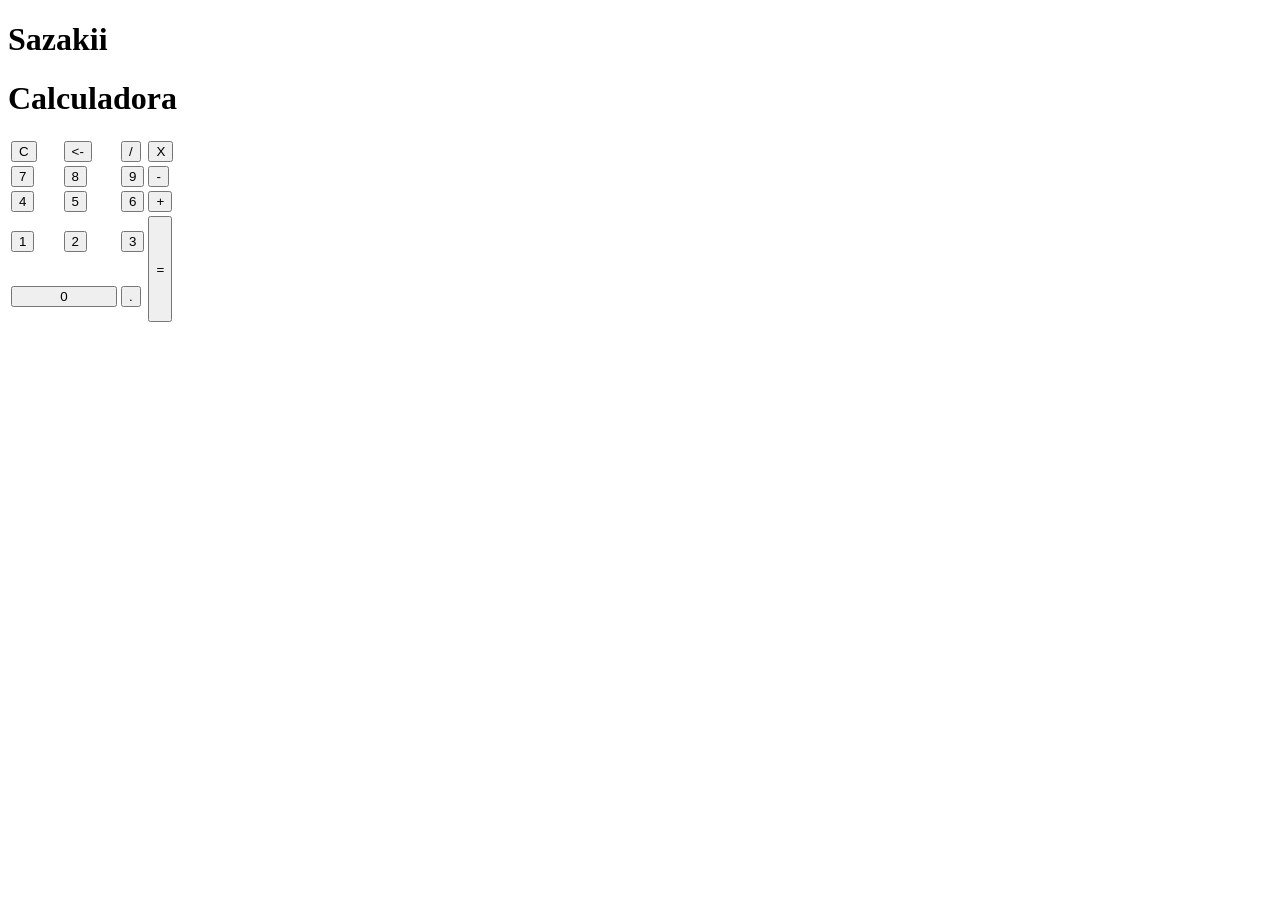
==== Calculadora Simples/calculadora.html @ 6c7bfb4b "Add files via upload" ====
<!DOCTYPE html>
<html lang="en">
<head>
    <meta charset="UTF-8">
    <meta http-equiv="X-UA-Compatible" content="IE=edge">
    <meta name="viewport" content="width=device-width, initial-scale=1.0">
    <link rel="stylesheet" href="style.css">
    <script src="./scripts.js" defer></script>
    <title>Calculadora</title>
</head>
<body>
    <audio id="musica" src="./music/Colors Flying High Full (Cleanest-outdated) - Persona 5 Royal OST.mp3" onloadeddata="abaixarsom()" autoplay loop></audio>
    <div class="fundo">
        <h1>Sazakii</h1>
        <div class="calculadora">
            <h1>Calculadora</h1>
            <p id="resultado"></p>
            <table>
                <tr>
                    <td><button class="botao" onclick="limpar()">C</button></td>
                    <td><button class="botao" onclick="apagar()">&lt;-</button></td>
                    <td><button class="botao" onclick="insert('/')">/</button></td>
                    <td><button class="botao" onclick="insert('*')">X</button></td>
                </tr>
                <tr>
                    <td><button class="botao" onclick="insert('7')">7</button></td>
                    <td><button class="botao" onclick="insert('8')">8</button></td>
                    <td><button class="botao" onclick="insert('9')">9</button></td>
                    <td><button class="botao" onclick="insert('-')">-</button></td>
                </tr>
                <tr>
                    <td><button class="botao" onclick="insert('4')">4</button></td>
                    <td><button class="botao" onclick="insert('5')">5</button></td>
                    <td><button class="botao" onclick="insert('6')">6</button></td>
                    <td><button class="botao" onclick="insert('+')">+</button></td>
                </tr>
                <tr>
                    <td><button class="botao" onclick="insert('1')">1</button></td>
                    <td><button class="botao" onclick="insert('2')">2</button></td>
                    <td><button class="botao" onclick="insert('3')">3</button></td>
                    <td rowspan="2"><button class="botao" style="height: 106px;" onclick="calcular()">=</button></td>
                </tr>
                <tr>
                    <td colspan="2"><button class="botao" style="width: 106px;" onclick="insert('0')">0</button></td>
                    <td><button class="botao" onclick="insert('.')">.</button></td>
                </tr>
            </table>
        </div>
    </div>
</body>
</html>
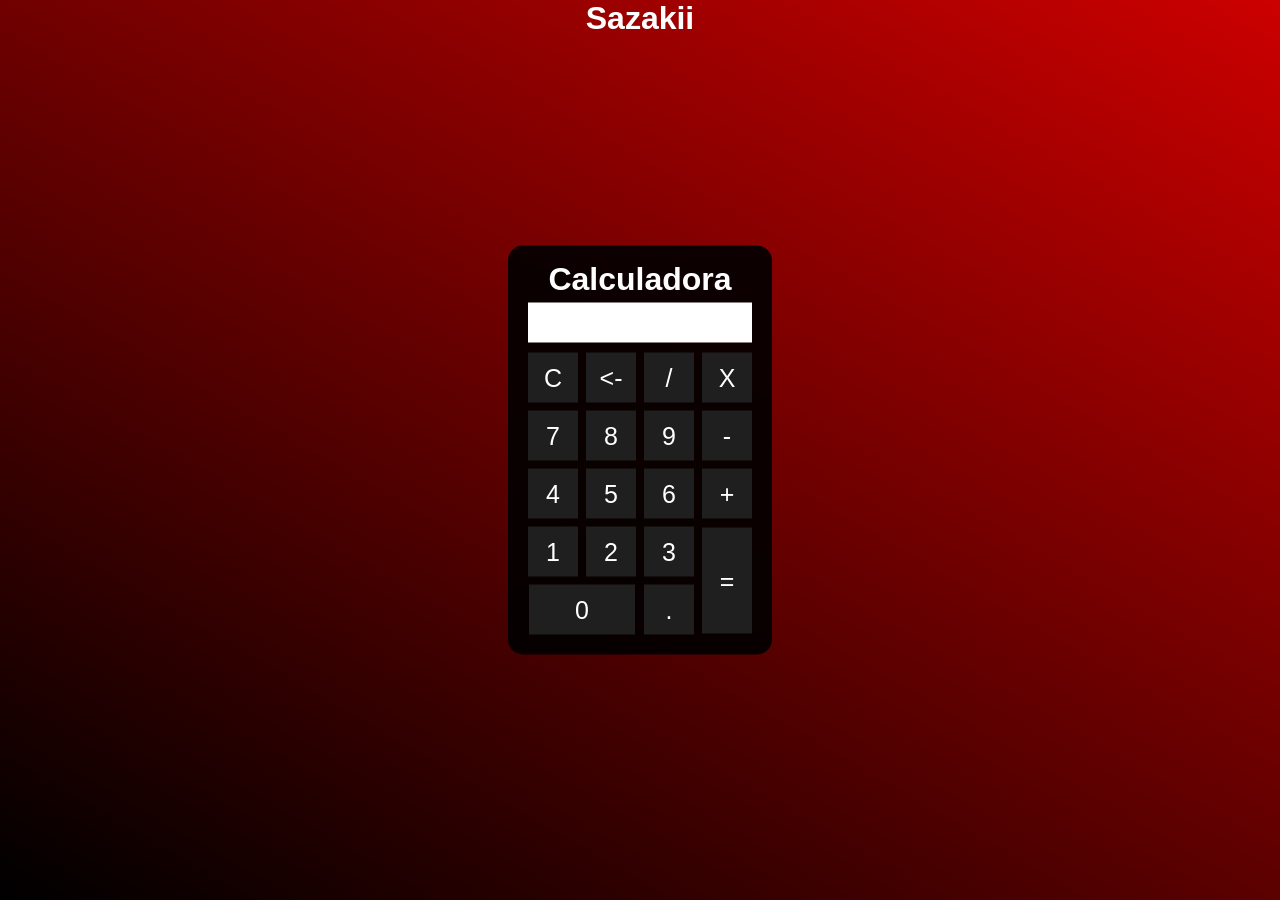
==== commit 6acc33d9: "Add files via upload" ====
--- a/Calculadora Simples/calculadora.html
+++ b/Calculadora Simples/calculadora.html
@@ -4,12 +4,12 @@
     <meta charset="UTF-8">
     <meta http-equiv="X-UA-Compatible" content="IE=edge">
     <meta name="viewport" content="width=device-width, initial-scale=1.0">
-    <link rel="stylesheet" href="style.css">
-    <script src="./scripts.js" defer></script>
+    <link rel="stylesheet" href="./css/style.css">
+    <script src="./JS/scripts.js" defer></script>
     <title>Calculadora</title>
 </head>
 <body>
-    <audio id="musica" src="./music/Colors Flying High Full (Cleanest-outdated) - Persona 5 Royal OST.mp3" onloadeddata="abaixarsom()" autoplay loop></audio>
+    <audio id="musica" src="./music/Colors Flying High Full (Cleanest-outdated) - Persona 5 Royal OST.mp3" onloadeddata="abaixarsom()" autoplay="TRUE" loop></audio>
     <div class="fundo">
         <h1>Sazakii</h1>
         <div class="calculadora">
--- a/Calculadora Simples/css/style.css
+++ b/Calculadora Simples/css/style.css
@@ -0,0 +1,57 @@
+*{
+    margin: 0;
+    padding: 0;
+}
+
+.fundo{
+    background-image: linear-gradient(30deg, black, rgb(204, 0, 0));
+    height: 100vh;
+    color: white;
+    font-family: Arial;
+    text-align: center;
+}
+
+.calculadora{
+    position: absolute;
+    background-color: rgba(0,0,0,0.9);
+    top: 50%;
+    left: 50%;
+    transform: translate(-50%,-50%);
+    border-radius: 15px;
+    padding: 15px;
+}
+
+.botao{
+    width: 50px;
+    height: 50px;
+    font-size: 25px;
+    cursor: pointer;
+    background-color: rgb(31,31,31);
+    border: none;
+    color: #fff;
+    margin: 3px;
+}
+
+.botao:hover{
+    background-color: black;
+    transition: 0.5s;
+}
+
+#resultado{
+    background-color: white;
+    width: 214px;
+    height: 30px;
+    margin: 5px;
+    font-size: 25px;
+    color: black;
+    text-align: right;
+    padding: 5px;
+}
+
+#joker{
+    transform: translate(-120%,80%);
+}
+
+#logo{
+    transform: translate(290%,-175%);
+}
